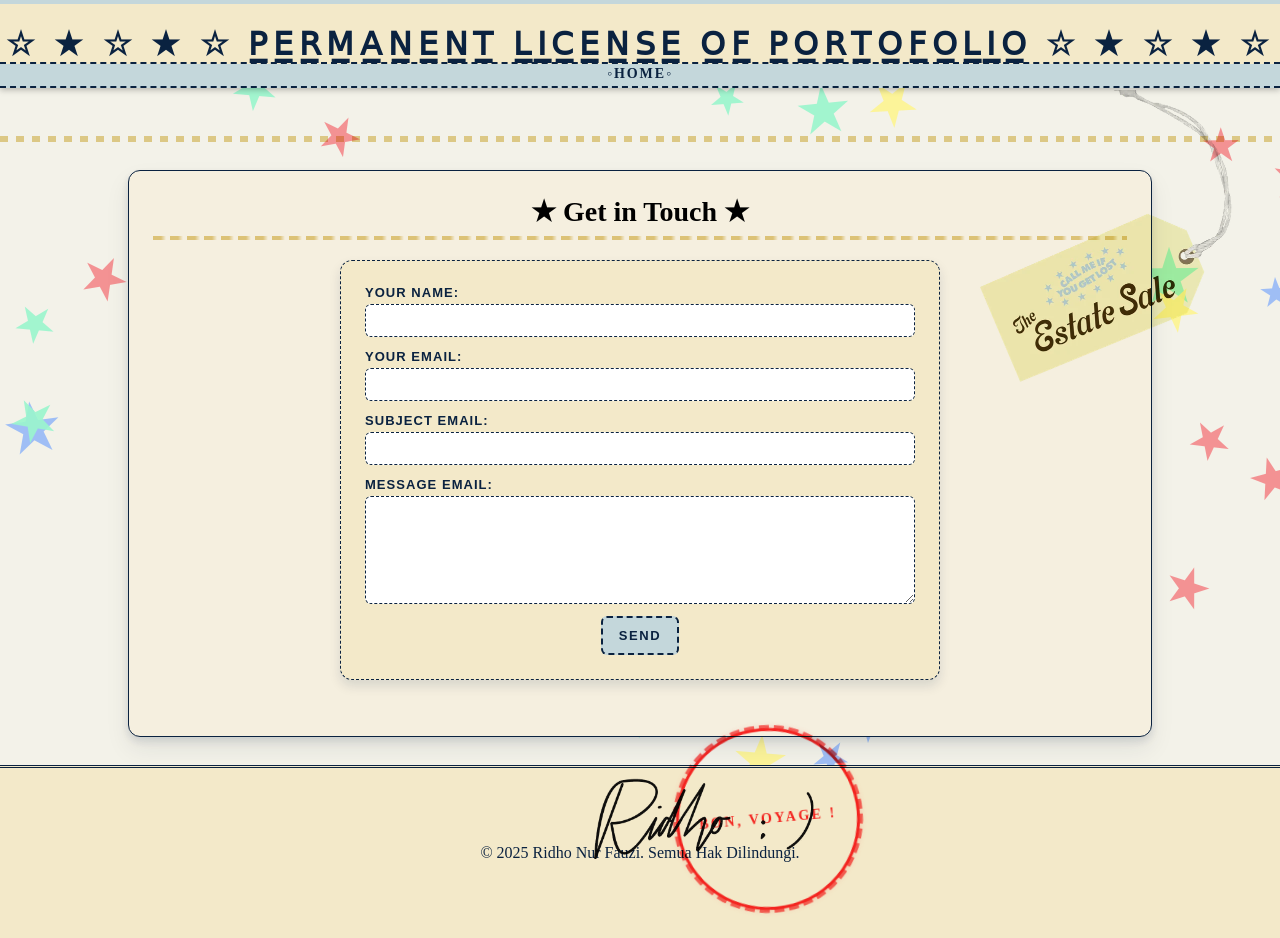
==== contact.html @ 45f15ceb "change folder path" ====
<!DOCTYPE html>
<html lang="id">
<head>
  <meta charset="UTF-8" />
  <meta name="viewport" content="width=device-width, initial-scale=1.0" />
  <title>Contact Me</title>
  <link rel="stylesheet" href="styles.css" />
</head>
<body>
  <div class="stars"></div>
  <nav class="passport-nav">
  <div class="passport-banner">
    <h1>☆ ★ ☆ ★ ☆ P̲E̲R̲M̲A̲N̲E̲N̲T̲ L̲I̲C̲E̲N̲S̲E̲ O̲F̲ P̲O̲R̲T̲O̲F̲O̲L̲I̲O̲ ☆ ★ ☆ ★ ☆</h1>
  </div>

  <!-- Navbar -->
    <ul>
      <li><a href="index.html">◦Home◦</a></li>
    </ul>
</nav>

        <div class="header-foil"></div>
            <img src="../logo/call-me-if-you-get-lost.png" class="tag-overlay" />
      </div>
  <!-- Contact Section -->
  <section id="contact-section">
    <h2>★ Get in Touch ★</h2>
    <form id="contact-form" action="https://formspree.io/f/mvzpzjzk" method="POST">
      
      <div class="form-group">
        <label for="name">Your Name:</label>
        <input type="text" id="name" name="name" autocomplete="name" required>
      </div>

      <div class="form-group">
        <label for="email">Your Email:</label>
        <input type="email" id="email" name="email" autocomplete="email" required>
      </div>

      <div class="form-group">
        <label for="subject">Subject Email:</label>
        <input type="text" id="subject" name="subject" required>
      </div>

      <div class="form-group">
        <label for="message">Message Email:</label>
        <textarea id="message" name="message" rows="6" required></textarea>
      </div>

      <div class="form-buttons">
        <button type="submit">Send</button>
      </div>
    </form>

    <!-- Tempat pesan sukses/gagal -->
    <p id="form-status" style="text-align:center; margin-top:12px; font-family:'Libre Franklin',sans-serif; font-size:13px;"></p>
  </section>

  <!-- Footer -->
  <footer>
    <div class="stamp-overlay-approved" id="stamp">BON, VOYAGE !</div>
    <p class="footer-signature">&copy; 2025 Ridho Nur Fauzi. Semua Hak Dilindungi.</p>
    <div class="footer-signature">
    <img src="../profile/signature.png" alt="Tanda Tangan Ridho" class="signature-img" />
  </div>
  </footer>

    <script src="scripts.js"></script>
</body>
</html>
---- styles.css ----
/* ====== Core palette & type ====== */
:root {
  --head-paper: #f3e9c9;        /* cream paper */
  --paper: #f5efdf;        /* cream paper */
  --ocean: #C4D7DB;       /* light blue */
  --ink: #0a2240;          /* deep navy */
  --accent: #c0392b;       /* red stamp */
  --label: #C1DEC2;        /* teal tag */
  --gold: #d4af37;         /* passport foil vibe */
  --grid: rgba(10, 34, 64, 0.08);
}

* { box-sizing: border-box; }

@font-face {
  font-family: 'EB Garamond';
  src: url('fonts/EBGaramond-Regular.ttf') format('truetype');
  font-weight: 400;
}
@font-face {
  font-family: 'EB Garamond';
  src: url('fonts/EBGaramond-SemiBold.ttf') format('truetype');
  font-weight: 600;
}
@font-face {
  font-family: 'Libre Franklin';
  src: url('fonts/LibreFranklin-Regular.ttf') format('truetype');
  font-weight: 400;
}
@font-face {
  font-family: 'Libre Franklin';
  src: url('fonts/LibreFranklin-Bold.ttf') format('truetype');
  font-weight: 700;
}
@font-face {
  font-family: 'Futura Extrabold';
  src: url('fonts/Futura-ExtraBold Extra Bold.ttf');
  font-weight: 400;
}
@font-face {
  font-family: 'Buinton';
  src: url('fonts/demo-buinton.otf');
  font-weight: 700;
}

#profile,
#skills,
#education,
#certifications,
#projects,
#publications,
#contact-section,
#contact {
  scroll-margin-top: 100px; /* tinggi navbar */
}


body {
  margin: 0;
  padding: 0;
  padding-top: 120px;
  background-color: #f3f2e9;
  font-family: 'EB Garamond', serif;
}

html, body {
  max-width: 100%;
  overflow-x: hidden;
}


/* Subtitle */
.subtitle {
  text-align: center;
  font-size: 18px;
  color: var(--accent);
  letter-spacing: 0.2em;
  margin-bottom: 40px;
}

/* ====== Background Stars ====== */
.stars {
  position: fixed;
  top: 0; left: 0;
  width: 100%;
  height: 100%;
  pointer-events: none;
  z-index: -1;
}

.star {
  position: absolute;
  font-size: 48px;
  animation: twinkle 4s infinite ease-in-out;
  opacity: 0.9;
}

.star-side {
  font-size: 48px;
  margin: 0 12px;
  color: var(--ink);
  display: inline-block;
}


/* ==== Star section ===== */
/* Bintang khusus di samping teks h2 */
.star-inline {
  display: inline;          /* tetap inline dengan teks */
  font-size: 1.2em;         /* sesuaikan ukuran */
  line-height: 1;           /* hindari naik/turun */
  vertical-align: middle;   /* sejajarkan dengan huruf */
}

.star-inline.left { color: rgb(226, 149, 149); }
.star-inline.right { color: rgb(149, 149, 219); }


@keyframes twinkle {
  0%, 100% { transform: scale(1); opacity: 0.9; }
  50% { transform: scale(1.3) rotate(20deg); opacity: 0.4; }
}

.passport-banner {
  background: var(--head-paper);
  border-bottom: 2px dashed var(--ink);
  padding: 18px 0;
  text-align: center;
  height: 60px; /* tinggi banner */
}

.passport-banner h1 {
  font-family: 'EB Garamond', serif;
  font-size: 32px;
  font-weight: 600;
  text-transform: uppercase;
  letter-spacing: 0.18em;
  margin: 0;
  color: var(--ink);
  line-height: 1.4;
  white-space: nowrap;        /* cegah turun ke bawah */
}

.license-details {
  display: flex;
  flex-direction: column;
  gap: 12px;
  font-family: 'Libre Franklin', sans-serif;
  font-size: 14px;
  color: var(--ink);
  background: #fff;
  border: 1.5px dashed var(--ink);
  padding: 16px;
  margin: 24px auto;
  max-width: 1024px;
  border-radius: 8px;
  box-shadow: 0 6px 12px rgba(10,34,64,0.08);
  white-space: nowrap;  
}

.license-row {
  display: grid;
  grid-template-columns: repeat(auto-fit, minmax(240px, 1fr));
  gap: 12px;
}

.license-row div {
  text-transform: uppercase;
  letter-spacing: 0.08em;
  font-weight: 600;
}

.license-foil {
  height: 4px;
  background: repeating-linear-gradient(
    90deg, var(--gold) 0px, var(--gold) 8px, transparent 8px, transparent 16px
  );
  opacity: 0.5;
  mix-blend-mode: multiply;
  margin-top: 12px;
}
.license-value {
  border-bottom: 1px dashed black; /* garis bawah putus-putus */
  padding-bottom: 2px;                  /* beri jarak biar rapi */
  font-weight: 300;
  color: var(--ink);
}



/* ====== Navbar ====== */
.passport-nav {
  position: fixed;       /* selalu menempel */
  top: 0;                /* ujung atas layar */
  left: 0;
  width: 100%;
  z-index: 999;
  background: var(--ocean);
  border-bottom: 2px dashed var(--ink);
  padding: 4px 0;
  font-family: 'EB Garamond', serif;
  text-transform: uppercase;
  letter-spacing: 0.12em;
  box-shadow: 0 2px 6px rgba(0,0,0,0.25);
}

.passport-nav ul {
  display: flex;
  justify-content: center;
  gap: 32px;
  list-style: none;
  margin: 0;
  padding: 0;
}

.passport-nav a {
  color: var(--ink);
  text-decoration: none;
  font-size: 14px;
  font-weight: 600;
  transition: color 0.3s ease;
}

.passport-nav a:hover {
  color: var(--accent);
}

/* ====== Header ====== */
header {
  margin-top: 5px ;
  background: var(--head-paper);
  color: var(--ink);
  padding: 4px 24px;
  border-bottom: 4px double var(--ink);
}
-container {
  max-width: 1024px;
  margin: 0 auto;
  display: grid;
  grid-template-columns: 240px 1fr;
  gap: 24px;
  align-items: center;
}
.profile-photo {
  width: 220px; height: 220px;
  object-fit: cover;
  background: #fff;
  border: 2px solid #e5ded0;
  box-shadow: 0 12px 20px rgba(0,0,0,0.08);
  transform: rotate(-1.5deg);
  position: relative;
}
.profile-photo::before,
.profile-photo::after {
  content: '';
  position: absolute;
  width: 64px; height: 18px;
  background: #f3eacf;
  box-shadow: 0 4px 6px rgba(0,0,0,0.12);
}
.profile-photo::before { top: -12px; left: 24px; transform: rotate(-6deg); }
.profile-photo::after { bottom: -12px; right: 24px; transform: rotate(6deg); }

.header-text {
  display: flex;
  flex-direction: column;
  align-items: center;   /* semua isi di tengah */

}

.header-text h1 {
  font-family: 'EB Garamond', serif;
  font-weight: 600;
  font-size: 48px;
  text-transform: uppercase;
  margin: 0 auto 12px;
  color: var(--ink);
  letter-spacing: 0.18em;
  display: block;       /* biar full baris */
  text-align: center;   /* pastikan di tengah */
    white-space: nowrap;  
}
.passport-title {
  font-size: 32px;
  letter-spacing: 0.14em;
  margin-bottom: 12px;
}
.header-ribbon {
  display: inline-block;
  margin-top: 8px;          /* hilangkan auto, cukup jarak atas */
  padding: 4px 10px;
  border: 1.5px dashed var(--ink);
  background: #fff;
  font-size: 10px;
  letter-spacing: 0.12em;
  text-transform: uppercase;
}
.header-foil {
  height: 6px;
  background: repeating-linear-gradient(
    90deg, var(--gold) 0px, var(--gold) 8px, transparent 8px, transparent 16px
  );
  margin-top: 16px;
  opacity: 0.55;
  mix-blend-mode: multiply;
}

/* ====== Sections ====== */
section {
  max-width: 1024px;
  margin: 28px auto;
  padding: 24px;
  background: var(--paper);
  border: 1.5px solid var(--ink);
  border-radius: 12px;
  box-shadow:
    0 4px 8px rgba(10, 34, 64, 0.12),
    0 12px 24px rgba(10, 34, 64, 0.08);
  position: relative;
}
section h2 {
  display: block;
  text-align: center;
  font-family: 'EB Garamond', serif;
  font-weight: 600;
  font-size: 28px;
  margin: 0 0 24px;
  position: relative;
}
section h2::after {
  content: '';
  position: absolute;
  left: 0;
  bottom: -12px;
  width: 100%; /* aman, tidak bikin scroll horizontal */
  height: 4px;
  background: repeating-linear-gradient(
    90deg, var(--gold) 0px, var(--gold) 8px, transparent 13px, transparent 17px
  );
  opacity: 0.6;
  mix-blend-mode: multiply;
}
section#profile {
  background: var(--paper);
}

/* ====== Profile Card ====== */
.profile-container { display: flex; justify-content: center; }
.profile-box {
  display: grid;
  grid-template-columns: 160px 1fr;
  gap: 20px;
  max-width: 900px;
  background: #fff;
  border: 1.5px dashed var(--ink);
  border-radius: 10px;
  padding: 22px;
}
.profile-img {
  width: 150px;
  height: 150px;
  object-fit: cover;
  border-radius: 6px;
  border: 2px solid #d8c4c4;

  /* ini yang bikin miring */
  transform: rotate(5deg);   /* miring ke kiri */
  display: inline-block;      /* pastikan bisa di-transform */
  position: relative;         /* supaya pseudo-element bisa nempel */
  box-shadow: 0 8px 12px rgba(0,0,0,0.15);
}
.profile-img::before,
.profile-img::after {
  content: '';
  position: absolute;
  width: 64px;
  height: 18px;
  background: #f3eacf;
  box-shadow: 0 4px 6px rgba(0,0,0,0.12);
}
.profile-img::before {
  top: -12px;
  left: 24px;
  transform: rotate(-6deg);
}
.profile-img::after {
  bottom: -12px;
  right: 24px;
  transform: rotate(6deg);
}

.profile-desc h3 {
  text-transform: uppercase;
  letter-spacing: 0.14em;
  font-size: 14px;
  margin: 0 0 8px;
  color: #2b3c5a;
}

/* ====== Skills ====== */
.skills-container {
  display: flex; flex-wrap: wrap;
  justify-content: center;
  gap: 10px;
}
.skills-container span {
  background: var(--label);
  color: #0a2240;
  padding: 8px 14px;
  border-radius: 4px;
  font-size: 13px;
  font-weight: 700;
  text-transform: uppercase;
  box-shadow: 0 6px 10px rgba(30,132,127,0.18);
}

/* ====== Education ====== */
.education-container {
  display: flex;
  flex-direction: column;
  gap: 40px;
  position: relative;
}
.education-container::before {
  content: '';
  position: absolute;
  left: 50%;
  top: 0; bottom: 0;
  width: 2px;
  background: var(--ocean);
  opacity: 1.15;
  transform: translateX(-50%);
}
.edu-item {
  position: relative;
  background: #fff;
  padding: 18px;
  border-radius: 10px;
  border: 1px solid #c4d4d9;
  box-shadow: 0 4px 10px rgba(10,34,64,0.08);
  width: 50%;
}
.edu-item:nth-child(odd) { align-self: flex-start; border-right: 4px solid var(--ink); }
.edu-item:nth-child(even) { align-self: flex-end; border-left: 4px solid var(--ink); }

.edu-text p {
  font-size: 14px;
  font-family: 'Libre Franklin', sans-serif;
  color: #2b3c5a;
  margin: 2px 0;
}

/* ====== Stempel Education ====== */
.edu-stamp {
  position: absolute;
  top: 12px;
  right: 12px;
  width: 90px;
  height: 90px;
  border: 2px dashed var(--accent);
  border-radius: 999px;
  background: rgba(255,255,255,0.4);
  mix-blend-mode: multiply;
  display: flex;
  flex-direction: column;
  align-items: center;
  justify-content: center;
  gap: 4px;
  transform: rotate(-6deg);
  box-shadow: 0 2px 6px rgba(192,57,43,0.25);
  z-index: 2;
  animation: stamp 0.6s ease-out forwards; /* animasi cap */
}


.edu-stamp.success {
  border-color: var(--ocean);
  box-shadow: 0 2px 6px rgba(30,132,127,0.25);
}

.edu-stamp.success::before {
  content: '';
  position: absolute;
  inset: -8px; /* jarak dari border utama */
  border: 3px dashed var(--ocean);
  border-radius: 999px;
  mix-blend-mode: multiply;
}

.edu-stamp.onroad {
  border-color: rgb(226, 90, 119);
  box-shadow: 0 2px 6px rgba(226, 90, 119, 0.25);
}

.edu-stamp.onroad::before {
  content: '';
  position: absolute;
  inset: -8px;
  border: 3px dashed rgb(226, 90, 119);
  border-radius: 999px;
  mix-blend-mode: multiply;
}

.edu-stamp .edu-logo {
  width: 40px;
  height: 40px;
  object-fit: contain;
  background: #fff;
  border-radius: 4px;
  border: 1px solid #e0dacb;
}

.edu-stamp .edu-status {
  font-size: 9px;
  font-family: 'Libre Franklin', sans-serif;
  text-transform: uppercase;
  letter-spacing: 0.14em;
  color: rgb(226, 117, 90);
  text-align: center;
  line-height: 1.2;
}

.edu-stamp.success .edu-status { color: var(--ocean); }

@keyframes stamp {
  0% { transform: scale(2) rotate(-10deg); opacity: 0; }
  60% { transform: scale(0.9) rotate(-6deg); opacity: 1; }
  100% { transform: scale(1) rotate(-6deg); opacity: 0.85; }
}


/* Transcript thumbnail */
.transcript-img {
  width: 110px;
  height: auto;
  border-radius: 6px;
  border: 1px solid #dbd3c4;
  transition: transform 0.18s ease-in-out;
}
.transcript-img:hover {
  transform: scale(1.06);
}

/* ====== Certifications ====== */
.certifications-container {
  display: grid;
  grid-template-columns: repeat(auto-fit, minmax(240px, 1fr));
  gap: 20px;
  justify-items: center;
  align-items: start;
  margin-top: 16px;
}
.cert-item {
  width: 100%;
  max-width: 280px;
  display: flex;
  flex-direction: column;
  align-items: center;
  text-align: center;
  gap: 10px;
  background: #fff;
  padding: 16px;
  border-radius: 10px;
  border: 1.5px dashed var(--ink);
  box-shadow: 0 6px 12px rgba(10,34,64,0.10);
  transition: transform 0.2s ease, box-shadow 0.2s ease;
}
.cert-item:hover {
  transform: translateY(-4px);
  box-shadow: 0 10px 16px rgba(10,34,64,0.16);
}
.cert-img {
  width: 100%;
  max-width: 220px;
  height: auto;
  border-radius: 6px;
  border: 1px solid #e0dacb;
  object-fit: contain;
}
.cert-item p {
  font-size: 14px;
  font-family: 'Libre Franklin', sans-serif;
  color: var(--ink);
  margin: 6px 0 0;
  line-height: 1.4;
}

/* ====== Projects ====== */
#projects { text-align: center; }
.project-container {
  display: flex;
  overflow-x: auto;
  gap: 18px;
  padding: 8px;
}
.project {
  position: relative;
  display: flex;
  flex-direction: column;
  align-items: center;
  width: 380px;
  flex: 0 0 auto;
  background: #fff;
  border-radius: 12px;
  border: 2px solid var(--ink);
  box-shadow: 0 10px 18px rgba(10,34,64,0.10);
  transition: transform 0.28s ease;
}
.project:hover {
  transform: translateY(-4px);
  box-shadow: 0 16px 24px rgba(10,34,64,0.18);
}
.project img {
  width: 100%;
  max-height: 200px;
  object-fit: cover;
  border-bottom: 1px solid #e3dccd;
}
.project-details {
  padding: 15px;
  text-align: left;
  color: var(--ink);
  width: 100%;
  transition: opacity 0.3s ease, visibility 0.3s ease;
  opacity: 1;
  visibility: visible;
}
.project:hover .project-details {
  opacity: 0;
  visibility: hidden;
}
.project h3 {
  margin: 0 0 6px;
  font-size: 18px;
  font-family: 'EB Garamond', serif;
}
.project .p1 {
  margin: 2px 0 8px;
  font-size: 12px;
  letter-spacing: 0.14em;
  text-transform: uppercase;
  color: #475975;
}

/* Overlay (stamp note) */
.overlay {
  position: absolute;
  inset: 10px;
  background: rgba(245,241,230,0.9);
  color: var(--ink);
  display: flex;
  align-items: center;
  justify-content: center;
  text-align: center;
  font-size: 14px;
  font-weight: 700;
  padding: 14px;
  border: 2px dashed var(--accent);
  transform: rotate(-2deg);
  opacity: 0;
  transition: opacity 0.25s ease;
  text-transform: uppercase;
  letter-spacing: 0.12em;
}
.project:hover .overlay { opacity: 1; }
.project:hover img { opacity: 0.1; }

/* GitHub icon */
.github-icon {
  position: absolute;
  top: 12px;
  right: 12px;
  width: 42px;
  height: 42px;
  border: 1.5px solid var(--ink);
  background: var(--paper);
  border-radius: 4px;
  box-shadow: 0 4px 8px rgba(10,34,64,0.12);
}


/* ====== Publications Section ====== */
.publications-container {
  display: grid;
  grid-template-columns: repeat(auto-fit, minmax(280px, 1fr));
  gap: 20px;
  justify-items: center;
  align-items: start;
  margin-top: 16px;
}

.pub-item {
  width: 100%;
  max-width: 320px;
  background: #fff;
  padding: 16px;
  border-radius: 10px;
  border: 1.5px dashed var(--ink);
  box-shadow: 0 6px 12px rgba(10,34,64,0.10);
  text-align: center;
  transition: transform 0.2s ease, box-shadow 0.2s ease;
}

.pub-item:hover {
  transform: translateY(-4px);
  box-shadow: 0 10px 16px rgba(10,34,64,0.16);
}

.pub-item p {
  font-family: 'Libre Franklin', sans-serif;
  font-size: 14px;
  color: var(--ink);
  margin: 6px 0;
  line-height: 1.4;
}

.pub-item strong {
  font-family: 'EB Garamond', serif;
  font-size: 16px;
  font-weight: 600;
  color: var(--ink);
}

.pub-item em {
  font-size: 13px;
  color: #475975;
}

.logo-pub-img {
  width: 100%;
  max-width: 160px;       /* batas maksimal ukuran gambar */
  height: auto;
  border-radius: 6px;
  border: 1.5px solid var(--ink);
  margin-bottom: 10px;
  object-fit: contain;    /* jaga proporsi gambar */
  box-shadow: 0 4px 8px rgba(10,34,64,0.12);
}

/* ====== Contact Form ====== */
#contact-form {
  max-width: 600px;
  margin: 32px auto;
  padding: 24px;
  background: var(--head-paper);
  border: 1.5px dashed var(--ink);
  border-radius: 12px;
  box-shadow: 0 6px 12px rgba(10,34,64,0.12);
}

#contact-form h2 {
  text-align: center;
  font-family: 'EB Garamond', serif;
  font-size: 24px;
  font-weight: 600;
  margin-bottom: 20px;
  letter-spacing: 0.14em;
  text-transform: uppercase;
  color: var(--ink);
}

.form-group {
  display: flex;
  flex-direction: column;
  gap: 4px;
  margin-bottom: 12px;
}

#contact-form label {
  font-family: 'Libre Franklin', sans-serif;
  font-size: 13px;
  font-weight: 600;
  color: var(--ink);
  letter-spacing: 0.08em;
  text-transform: uppercase;
}

#contact-form input,
#contact-form textarea {
  padding: 8px 10px;
  border: 1.5px dashed var(--ink);
  border-radius: 6px;
  font-family: 'Libre Franklin', sans-serif;
  font-size: 13px;
  background: #fff;
  color: var(--ink);
  transition: border-color 0.3s ease, box-shadow 0.3s ease;
}

#contact-form input:focus,
#contact-form textarea:focus {
  outline: none;
  border-color: var(--accent);
  box-shadow: 0 0 6px rgba(192,57,43,0.4);
}

.form-buttons {
  display: flex;
  gap: 10px;
  justify-content: center;
  margin-top: 8px;
}

#contact-form button {
  padding: 10px 16px;
  font-family: 'Libre Franklin', sans-serif;
  font-size: 13px;
  font-weight: 700;
  text-transform: uppercase;
  letter-spacing: 0.12em;
  border: 2px dashed var(--ink);
  border-radius: 6px;
  background: var(--ocean);
  color: var(--ink);
  cursor: pointer;
  transition: all 0.3s ease;
}

#contact-form button:hover {
  background: var(--accent);
  color: #fff;
  border-color: var(--accent);
  box-shadow: 0 4px 8px rgba(192,57,43,0.4);
}


/* ====== Contact ====== */
.contact-container {
  display: flex;
  justify-content: center;
  gap: 16px;
  padding: 6px;
}
.contact-item {
  display: flex;
  align-items: center;
  gap: 10px;
  background:#fff;
  color: var(--ink);
  padding: 10px 12px;
  border-radius: 8px;
  border: 1.5px solid var(--ink);
  box-shadow: 0 8px 12px rgba(10,34,64,0.10);
  transition: transform 0.2s ease, box-shadow 0.2s ease;
}
.contact-item:hover {
  transform: translateY(-2px);
  box-shadow: 0 12px 18px rgba(10,34,64,0.16);
}
.contact-item img { width: 26px; height: 26px; }

/* ====== Footer ====== */
footer {
  position: relative;
  margin-top: 24px;
  padding: 60px 16px;
  background: var(--head-paper);
  color: var(--ink);
  border-top: 3px double var(--ink);
  text-align: center;
}

.signature-img {
  max-width: 220px;
  height: auto;
  opacity: 0.9;
}

/* ====== Dark mode toggle ====== */
.dark-mode {
  filter: sepia(0.06) contrast(1.02) brightness(0.96);
  background-color: var(--ink);
  color: var(--paper);
}

/* Toggle button style */
.toggle-btn {
  position: fixed;
  top: 10px;
  right: 10px;
  padding: 10px 14px;
  cursor: pointer;
  background: #fff;
  border: 2px dashed var(--ink);
  color: var(--ink);
  font-family: 'Libre Franklin', sans-serif;
  font-size: 12px;
  letter-spacing: 0.12em;
  text-transform: uppercase;
  box-shadow: 2px 2px 0 var(--accent);
  transition: all 0.3s ease;
}
.toggle-btn.dark {
  background: var(--ink);
  color: var(--paper);
  border: 2px dashed var(--paper);
  box-shadow: 2px 2px 0 var(--gold);
}

.stamp-overlay {
  text-align: center;
  position: absolute;
  top: 27%;
  left: 50%;
  transform: translate(-50%, -50%) rotate(-6deg);
  padding: 10px 48px;
  font-family: 'EB Garamond', serif;
  font-size: 20px;
  font-weight: 600;
  text-transform: uppercase;
  letter-spacing: 0.18em;
  color: red;
  border: 2px dashed red;
  border-radius: 999px;
  background: rgba(255, 255, 255, 0.4); /* transparan putih */
  mix-blend-mode: multiply;
  z-index: 2;
  pointer-events: none;
}

/* Border tambahan */
.stamp-overlay::before {
  content: '';
  position: absolute;
  inset: -8px; /* jarak dari border utama */
  border: 3px solid rgba(255, 0, 0, 0.7);
  border-radius: 999px;
  mix-blend-mode: multiply;
}

.signature-img {
  position: absolute;
  top: 30%;
  left: 55%;
  transform: translate(-50%, -50%) rotate(0deg);
  width: 260px;          /* lebih besar dari stamp */
  height: auto;
  opacity: 0.95;
  z-index: 1;            /* di bawah stamp */
}

.stamp-overlay-approved {
  position: absolute;
  top: 30%;
  left: 60%;
  transform: translate(-50%, -50%) rotate(-5deg);
  padding: 80px 20px;    /* lebih kecil dari sebelumnya */
  font-family: 'EB Garamond', serif;
  font-size: 14px;
  font-weight: 900;
  text-transform: uppercase;
  letter-spacing: 0.18em;
  color: rgb(255, 0, 0);

  border: 3px solid rgb(255, 0, 0);
  border-radius: 999px;
  background: rgba(255, 255, 255, 0.1);
  mix-blend-mode: multiply;
  box-shadow: 0 0 6px rgba(241, 92, 92, 0.4);
  opacity: 0.85;
  z-index: 2;            /* di atas signature */
  pointer-events: none;
}

/* Border tambahan untuk stamp */
.stamp-overlay-approved::before {
  content: '';
  position: absolute;
  inset: -6px;
  border: 5px dashed rgba(255, 0, 0, 0.7);
  border-radius: 999px;
  mix-blend-mode: multiply;
}


.main-name {
  position: relative;
  z-index: 1;
}

.tag-overlay {
  position: absolute;
  top: 90px;
  right: 10px;
  width: 320px; 
  mix-blend-mode: multiply;
  z-index: 2;
  pointer-events: none;
}


.email-float {
  position: fixed;
  bottom: 20px;   /* jarak dari bawah */
  right: 20px;    /* jarak dari kanan */
  z-index: 999;   /* selalu di atas elemen lain */
}

.email-float img {
  width: 80px;    /* ukuran icon */
  height: 80px;
  background-color: #c4d7dbc4;
  border-radius: 50%;       /* bulat */
  box-shadow: 0 10px 8px rgba(0, 0, 0, 0.788);
  transition: transform 0.3s ease;
}

.email-float img:hover {
  transform: scale(1.1);    /* efek zoom saat hover */
}


/* ====== Responsive untuk layar HP (≤480px) ====== */
@media (max-width: 480px) {
  body {
    font-size: 14px;
  }

  .tag-overlay {
  width: 180px;   /* perkecil ukuran di layar HP */
  top: 110px;       /* jarak dari atas lebih kecil */
  right: 1px;     /* jarak dari kanan lebih kecil */
  }

  .publications-container {
  grid-template-columns: 1fr; /* satu kolom penuh */
  gap: 12px;
  }

  /* Navbar */
  .passport-nav ul {
    flex-wrap: wrap;   /* biar bisa turun ke baris baru */
    gap: 9px;         /* jarak antar item lebih kecil */
    padding: 0 5px;
  }

/* Navbar */
.passport-nav a {
  font-size: 9px;          /* lebih besar biar terbaca */
  letter-spacing: 0.08em;
}
/* License Banner */
.passport-banner h1 {
  font-size: clamp(9px, 2vw, 7px);
  white-space: normal;
  word-break: break-word;
  white-space: nowrap;  
}


/* Header Name */
.header-text h1 {
  font-size: clamp(10px, 4vw, 20px); /* fleksibel */
  letter-spacing: 0.12em;
  line-height: 1.3;                  /* valid line-height */
  text-align: center;
  margin: 0 auto 5px;
  word-spacing: 0.2em;
  white-space: nowrap;
}

  /* Stamp Overlay */
  .stamp-overlay {
    font-size: 12px;
    padding: 6px 14px;
  }

/* License Details di HP */
.license-row {
  display: flex;
  flex-direction: column; /* tumpuk ke bawah */
  gap: 6px;
}

.license-row div {
  font-size: 12px;
  text-transform: uppercase;
  letter-spacing: 0.05em;
  font-weight: 600;
  color: var(--ink);
}

.license-row:last-child {
  grid-template-columns: 1fr; /* baris terakhir full width */
}
  .license-label {
    font-size: 8px;
    font-weight: 50;
    text-transform: uppercase;
    letter-spacing: 0.01em;
    color: var(--ink);
  }
  .license-value {
    color: var(--ink);
  }


  /* Sections */
  section {
    padding: 16px;
    margin: 16px auto;
  }

  section h2 {
    font-size: 20px;
  }

  /* Profile */
  .profile-box {
    grid-template-columns: 1fr;
    gap: 12px;
    padding: 16px;
  }

  .profile-img {
    width: 120px;
    height: 120px;
    margin: 0 auto;
  }

  /* Skills */
  .skills-container span {
    font-size: 11px;
    padding: 6px 10px;
  }

  /* Education */
  .edu-item {
    width: 100%;
    padding: 14px;
  }

  .edu-stamp {
    width: 70px;
    height: 70px;
  }

  .edu-stamp .edu-logo {
    width: 28px;
    height: 28px;
  }

  .edu-stamp .edu-status {
    font-size: 7px;
  }

  /* Certifications */
  .cert-item {
    max-width: 100%;
    padding: 12px;
  }

  .cert-item p {
    font-size: 12px;
  }

  /* Projects */
  .project {
    width: 100%;
  }

  .project h3 {
    font-size: 16px;
  }

  .project .p1 {
    font-size: 10px;
  }

  .pub-item {
  max-width: 100%;
  padding: 12px;
  }

  .pub-item p {
  font-size: 12px;
  line-height: 1.3;
  }

  .pub-item strong {
  font-size: 14px;
  }

  .pub-item em {
  font-size: 11px;
  }

  .logo-pub-img {
    max-width: 120px;     /* lebih kecil di layar HP */
    margin-bottom: 8px;
  }

  /* Contact */
  .contact-container {
    flex-direction: row;       /* tetap sejajar horizontal */
    justify-content: center; /* rata ke kanan */
    gap: 6px;                  /* jarak antar ikon lebih kecil */
    flex-wrap: wrap;           /* biar tidak overflow */
  }

  .contact-item {
    width: auto;               /* kotak kecil sesuai isi */
    padding: 6px 8px;          /* lebih kecil dari desktop */
    border-radius: 6px;        /* sudut lebih kecil */
  }

    .contact-item img {
    width: 22px;               /* ikon lebih kecil */
    height: 22px;
  }

  /* Footer */
  footer {
    font-size: 12px;
    padding: 12px;
  }

    #contact-form {
    padding: 16px;
  }

  #contact-form h2 {
    font-size: 18px;
  }

  #contact-form label {
    font-size: 12px;
  }

  #contact-form input,
  #contact-form textarea {
    font-size: 12px;
    padding: 6px 8px;
  }

  #contact-form button {
    font-size: 12px;
    padding: 8px 12px;
  }

/* Stamp BON VOYAGE di footer untuk HP */
.stamp-overlay-approved {
  font-size: 10px;          /* lebih kecil agar pas di layar HP */
  font-weight: 800;        /* tetap bold */
  padding: 35px 25px;      /* lingkaran lebih kecil */
  top: 50%;                /* posisikan di tengah footer */
  left: 75%;
  transform: translate(-50%, -50%) rotate(-6deg);
}

/* Signature image di HP */
.signature-img {
  left: 50%;                  /* geser ke kiri biar pas */
  width: 180px;            /* lebih besar dari stamp */
  height: auto;
  margin: 0 auto;
  display: block;
  position: relative;      /* biar stamp bisa absolute di atasnya */
  z-index: 1;              /* signature di bawah stamp */
}

}
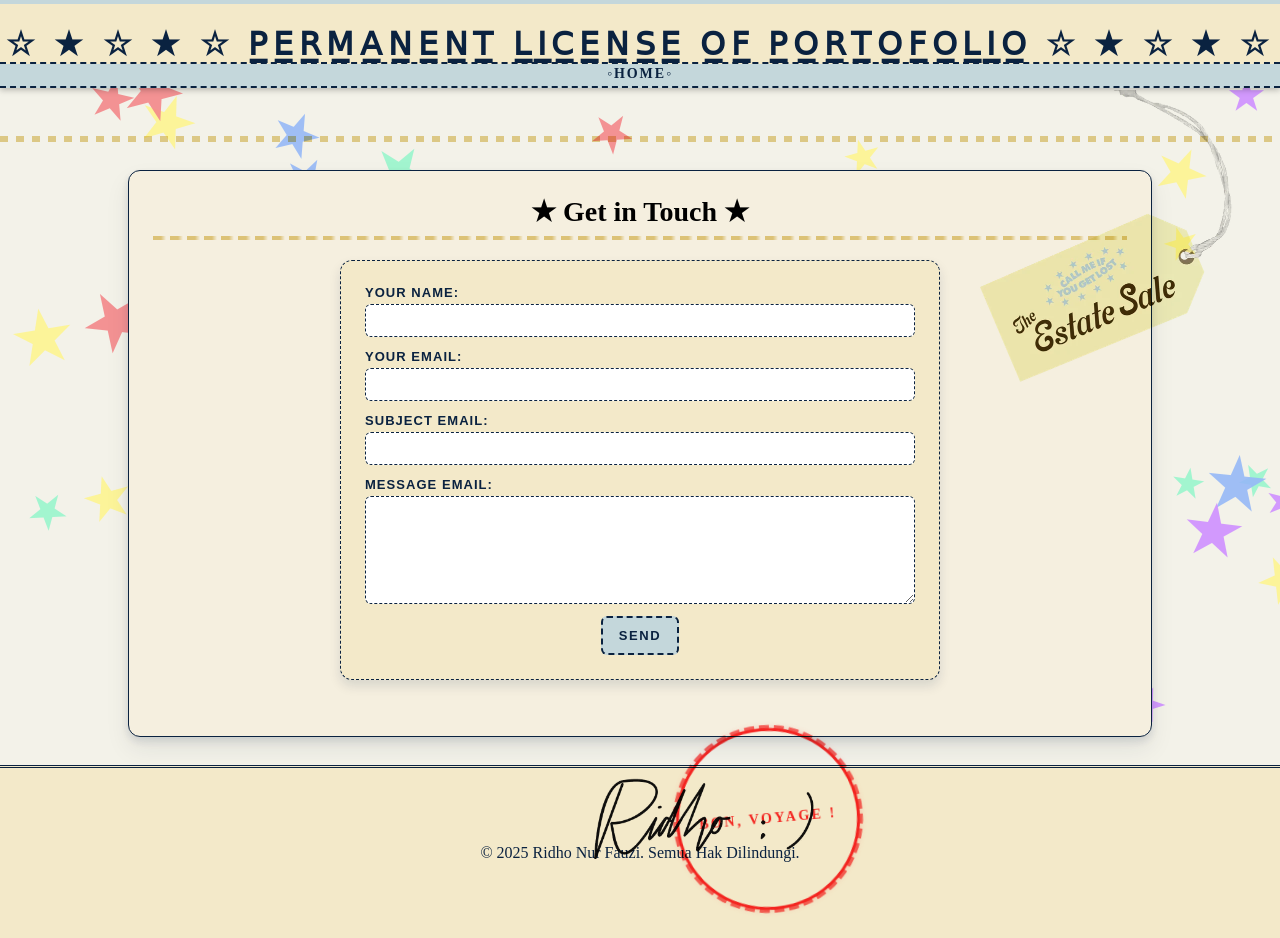
==== commit 3d836a23: "name fix" ====
--- a/contact.html
+++ b/contact.html
@@ -3,7 +3,7 @@
 <head>
   <meta charset="UTF-8" />
   <meta name="viewport" content="width=device-width, initial-scale=1.0" />
-  <title>Contact Me</title>
+  <title>★ Call Me If You Get Lost ★</title>
   <link rel="stylesheet" href="styles.css" />
 </head>
 <body>
--- a/styles.css
+++ b/styles.css
@@ -951,7 +951,7 @@
   text-transform: uppercase;
   letter-spacing: 0.18em;
   color: rgb(255, 0, 0);
-
+  mix-blend-mode: multiply;
   border: 3px solid rgb(255, 0, 0);
   border-radius: 999px;
   background: rgba(255, 255, 255, 0.1);
@@ -966,6 +966,7 @@
 .stamp-overlay-approved::before {
   content: '';
   position: absolute;
+  mix-blend-mode: multiply;
   inset: -6px;
   border: 5px dashed rgba(255, 0, 0, 0.7);
   border-radius: 999px;
@@ -999,7 +1000,7 @@
 .email-float img {
   width: 80px;    /* ukuran icon */
   height: 80px;
-  background-color: #c4d7dbc4;
+  background-color: #c4d7dbee;
   border-radius: 50%;       /* bulat */
   box-shadow: 0 10px 8px rgba(0, 0, 0, 0.788);
   transition: transform 0.3s ease;
@@ -1156,7 +1157,10 @@
 
   /* Projects */
   .project {
-    width: 100%;
+    flex: 0 0 auto;       /* jangan dipaksa mengecil */
+    min-width: 280px;     /* batas minimal lebar */
+    width: 90%;           /* tetap proporsional */
+    margin: 0 auto;       /* biar rata tengah */
   }
 
   .project h3 {
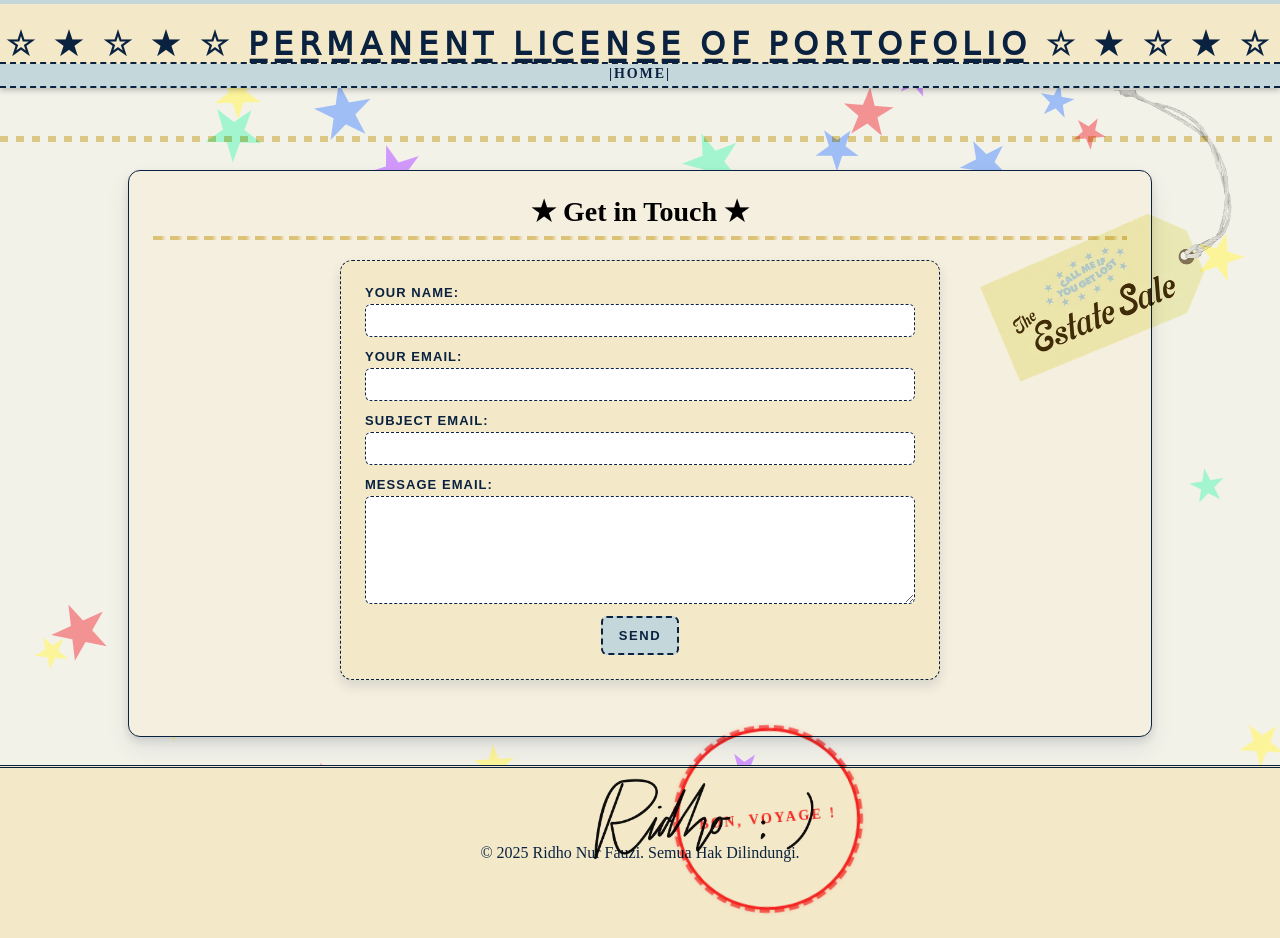
==== commit bc044a65: "image logo" ====
--- a/contact.html
+++ b/contact.html
@@ -3,7 +3,8 @@
 <head>
   <meta charset="UTF-8" />
   <meta name="viewport" content="width=device-width, initial-scale=1.0" />
-  <title>★ Call Me If You Get Lost ★</title>
+  <link rel="icon" type="image/png" href="logo/luggage.png" />
+  <title>★ Portfolio Ridho Nur Fauzi ★</title>
   <link rel="stylesheet" href="styles.css" />
 </head>
 <body>
@@ -15,7 +16,7 @@
 
   <!-- Navbar -->
     <ul>
-      <li><a href="index.html">◦Home◦</a></li>
+      <li><a href="index.html">|HOME|</a></li>
     </ul>
 </nav>
 
--- a/styles.css
+++ b/styles.css
@@ -998,18 +998,17 @@
 }
 
 .email-float img {
-  width: 80px;    /* ukuran icon */
-  height: 80px;
-  background-color: #c4d7dbee;
-  border-radius: 50%;       /* bulat */
+  width: 130px;   /* lebih besar di desktop */
+  height: 130px;
+  background-color: #c4d7db00;
+  border-radius: 50%;
   box-shadow: 0 10px 8px rgba(0, 0, 0, 0.788);
   transition: transform 0.3s ease;
 }
 
 .email-float img:hover {
-  transform: scale(1.1);    /* efek zoom saat hover */
-}
-
+  transform: scale(1.1);
+}
 
 /* ====== Responsive untuk layar HP (≤480px) ====== */
 @media (max-width: 480px) {
@@ -1262,5 +1261,9 @@
   position: relative;      /* biar stamp bisa absolute di atasnya */
   z-index: 1;              /* signature di bawah stamp */
 }
-
-}
+  .email-float img {
+    width: 90px;   /* lebih kecil di HP */
+    height: 90px;
+  }
+
+}
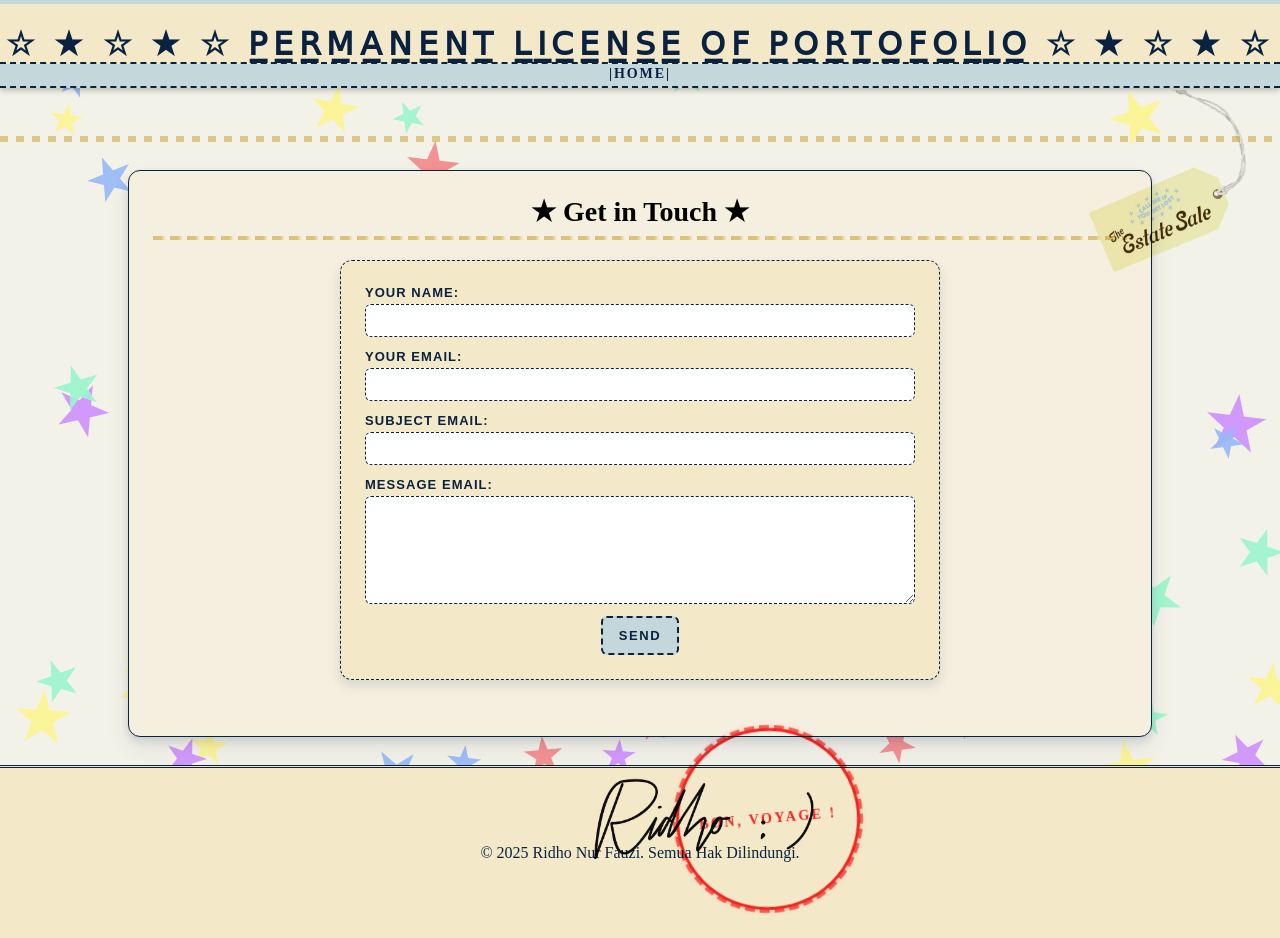
==== commit b5f83750: "logo send mail fix and tag fix in contact page" ====
--- a/contact.html
+++ b/contact.html
@@ -21,7 +21,7 @@
 </nav>
 
         <div class="header-foil"></div>
-            <img src="../logo/call-me-if-you-get-lost.png" class="tag-overlay" />
+            <img src="../logo/call-me-if-you-get-lost.png" class="tag-contact-overlay" />
       </div>
   <!-- Contact Section -->
   <section id="contact-section">
--- a/styles.css
+++ b/styles.css
@@ -989,6 +989,15 @@
   pointer-events: none;
 }
 
+.tag-contact-overlay {
+  position: absolute;
+  top: 90px;
+  right: 10px;
+  width: 200px; 
+  mix-blend-mode: multiply;
+  z-index: 2;
+  pointer-events: none;
+}
 
 .email-float {
   position: fixed;
@@ -1002,7 +1011,7 @@
   height: 130px;
   background-color: #c4d7db00;
   border-radius: 50%;
-  box-shadow: 0 10px 8px rgba(0, 0, 0, 0.788);
+  box-shadow: 5px 10px 8px rgba(0, 0, 0, 0.788);
   transition: transform 0.3s ease;
 }
 
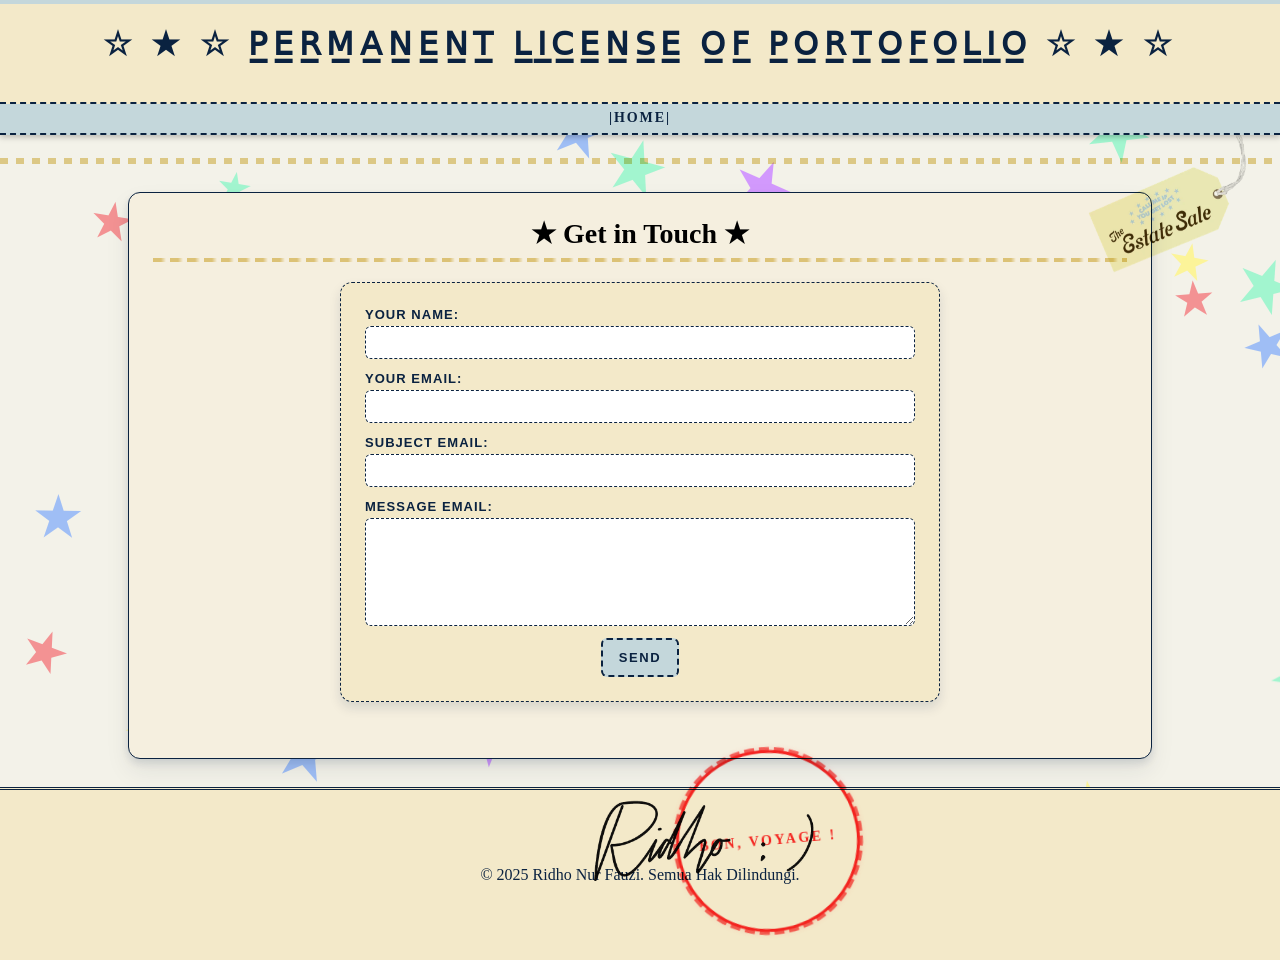
==== commit 8b2b0c04: "perubahan navbar" ====
--- a/contact.html
+++ b/contact.html
@@ -11,7 +11,7 @@
   <div class="stars"></div>
   <nav class="passport-nav">
   <div class="passport-banner">
-    <h1>☆ ★ ☆ ★ ☆ P̲E̲R̲M̲A̲N̲E̲N̲T̲ L̲I̲C̲E̲N̲S̲E̲ O̲F̲ P̲O̲R̲T̲O̲F̲O̲L̲I̲O̲ ☆ ★ ☆ ★ ☆</h1>
+    <h1>☆ ★ ☆ P̲E̲R̲M̲A̲N̲E̲N̲T̲ L̲I̲C̲E̲N̲S̲E̲ O̲F̲ P̲O̲R̲T̲O̲F̲O̲L̲I̲O̲ ☆ ★ ☆</h1>
   </div>
 
   <!-- Navbar -->
--- a/styles.css
+++ b/styles.css
@@ -58,13 +58,14 @@
 body {
   margin: 0;
   padding: 0;
-  padding-top: 120px;
+  padding-top: 142px;
   background-color: #f3f2e9;
   font-family: 'EB Garamond', serif;
 }
 
 html, body {
   max-width: 100%;
+
   overflow-x: hidden;
 }
 
@@ -126,7 +127,7 @@
   border-bottom: 2px dashed var(--ink);
   padding: 18px 0;
   text-align: center;
-  height: 60px; /* tinggi banner */
+  height: 100px; /* tinggi banner */
 }
 
 .passport-banner h1 {
@@ -205,6 +206,8 @@
 }
 
 .passport-nav ul {
+  align-items: center;
+  height: 25px;
   display: flex;
   justify-content: center;
   gap: 32px;
@@ -1022,8 +1025,10 @@
 /* ====== Responsive untuk layar HP (≤480px) ====== */
 @media (max-width: 480px) {
   body {
+    padding-top: 90px;
     font-size: 14px;
   }
+
 
   .tag-overlay {
   width: 180px;   /* perkecil ukuran di layar HP */
@@ -1036,8 +1041,18 @@
   gap: 12px;
   }
 
+  .passport-banner {
+    display: flex;
+    justify-content: center;   /* rata tengah horizontal */
+    align-items: center;       /* rata tengah vertikal */
+    height: auto;
+    padding: 10px;
+    text-align: center;
+  }
+
   /* Navbar */
   .passport-nav ul {
+    height: auto;
     flex-wrap: wrap;   /* biar bisa turun ke baris baru */
     gap: 9px;         /* jarak antar item lebih kecil */
     padding: 0 5px;
@@ -1049,12 +1064,15 @@
   letter-spacing: 0.08em;
 }
 /* License Banner */
-.passport-banner h1 {
-  font-size: clamp(9px, 2vw, 7px);
-  white-space: normal;
-  word-break: break-word;
-  white-space: nowrap;  
-}
+  .passport-banner h1 {
+    font-size: clamp(8px, 2.7vw, 14px); /* otomatis mengecil agar muat */
+    line-height: 1.2;
+    margin: 0;
+    white-space: nowrap;       /* cegah turun baris */
+    overflow: hidden;          /* cegah meluber */
+    text-overflow: ellipsis;   /* opsional: tambahkan ... kalau terlalu panjang */
+    letter-spacing: 0.08em;
+  }
 
 
 /* Header Name */
